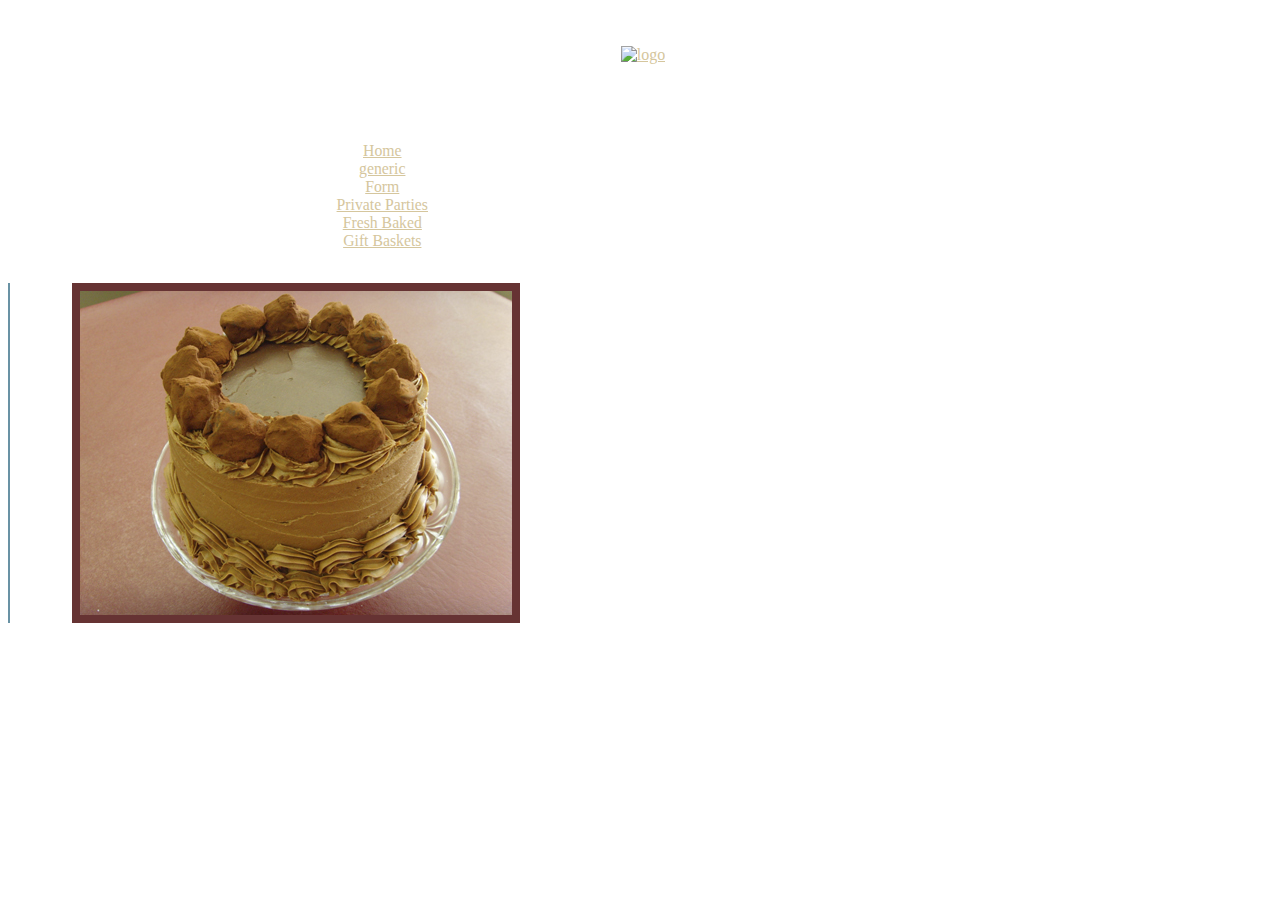
==== index.html @ 35b7774c "final upload" ====
<!doctype html>
<html>
<head>
<meta charset="UTF-8">
<title>Truffles and Trifles</title>
<meta content="cooking, school, orlando, gift, baskets, gourmet, classes, orlando, florida, FL, winter park, college park, gift baskets, holiday, business, culinary, corporate, team, spouse, menus, dessert, dinner" name="keywords">
<meta content="Truffles and Trifles offers gourmet cooking school classes and gift baskets for individuals, groups and corporate events in Orlando Forida." name="description">
<!--[if lt IE 9]>
	<script src="http://html5shim.googlecode.com/svn/trunk/html5.js"></script>
<![endif]-->
<link href="media-queries.css" rel="stylesheet" type="text/css">
<meta name="viewport" content="width=device-width; initial-scale=1.0">
<link href="css/homepage.css" rel="stylesheet" type="text/css">
<script src="scripts/jquery-1.6.min.js" type="text/javascript"></script>
<script src="scripts/jquery.cycle.all.js" type="text/javascript"></script>
<script type="text/xml">
<!--
<oa:widgets>
  <oa:widget wid="2559022" binding="#slideshow" />
</oa:widgets>
-->
</script>
</head>

<body>
<div id="pagewrap">

	<header id="header">
       <div id="logo"> <a href="index.html"><img src="images/logobig.jpg" alt="logo"></a>
      </div> 
	</header>
	
	<div id="content">
    <nav>
			<ul class="nav"><!--begin NAV-->
    <li><a href="index.html">Home</a></li>
     <li><a href="generic.html">generic</a></li>
      <li><a href="formpageone.html">Form</a></li>
      <li><a href="#">Private Parties</a></li>
      <li><a href="#">Fresh Baked</a></li>
      <li><a href="#">Gift Baskets</a></li>
      
  </ul><!--end NAV-->
  
  </nav>

	</div><!--end content-->

	<!-- end .content --></div>
	<aside id="sidebar">
    <div class="photos">
   <script type="text/javascript">
// BeginOAWidget_Instance_2559022: #slideshow

   		    slideshowAddCaption=true;
$(document).ready(function() {
	$('#slideshow').cycle({
		after:			slideshowOnCycleAfter, //the function that is triggered after each transition
		autostop:			false,     // true to end slideshow after X transitions (where X == slide count) 
		fx:				'blindX',// name of transition effect 
		pause:			false,     // true to enable pause on hover 
		randomizeEffects:	true,  // valid when multiple effects are used; true to make the effect sequence random 
		speed:			1000,  // speed of the transition (any valid fx speed value) 
		sync:			true,     // true if in/out transitions should occur simultaneously 
		timeout:		3000,  // milliseconds between slide transitions (0 to disable auto advance) 
		fit:			true,
		height:		   '324px',
		width:         '432px'   // container width (if the 'fit' option is true, the slides will be set to this width as well) 
	});
}); 
function slideshowOnCycleAfter() { 
	if (slideshowAddCaption==true){
			$('#slideshow-caption').html(this.title); 
	}
} 
		
// EndOAWidget_Instance_2559022
      </script>
      <div id="slideshow">
        <!--All elements inside this will become slides-->
        <img src="images/Belgian-Chocolate-Truffle-l.jpg" width="432" height="324" title="Belgian Chocolate Truffle" /><img src="images/LemonCreamCakes1.jpg" width="432" height="324" title="Lemon Cream Cakes" />
        <img src="images/Pittsburgh-2-100.jpg" width="432" height="324" title="Pittsburgh" /> <img src="images/Raspberry.jpg" width="600" height="450" title="Raspberry" /> </div>
      <!--It is safe to delete this if captions are disabled-->
      <!--end div class photos--> 
      
  
</div>
    </aside><!--end sidebar-->
    
    						
 

</div>	

</body>
</html>
---- css/homepage.css ----
@charset "UTF-8";
/* CSS Document */
#pagewrap {
	width: 960px;
	margin: 0 auto;
}

#header {
}
body p {
	font-family: "Lane - Narrow";
	
}


#content {
	width: 350px;
	float: left;
	color: #564333;
	border-top-style: none;
	border-left-style: none;
	border-bottom-style: none;
	padding-right: 2%;
	margin-top: 3%;
	font-size: 0.875em;
	
	
}



#sidebar {
	width: 620px;
	float: left;
	font-family: "Lane - Narrow";
	font-size: 1.125em;
	background-color: #FFF;
	border-left: 2px solid #6992A4;
	padding-right: 10%;	
	
}

img {
	max-width: 100%;
	height: auto;
	width: auto\9; /* ie8 */
}
#logo img {
	padding-top: 4%;
	padding-left: 48%;
	
}

#header {
	padding-bottom: 0%;
}
 ul.nav {
	 list-style: none;
	 padding-top: 0%;
	padding-top: 10%;
	padding-bottom: 5%;
	padding-left:35%;
	background-color: #FFF;
	font-family: "Lane - Narrow";
	font-size: 1.125em;
 }
 ul.nav li {
	 display: block;
	 padding-right: 2%;
 }

a:link {
	color: #D5C69D;
	text-decoration: underline;
}
a:visited {
	color: #564333;
	text-decoration: underline;
}
a:hover, a:active, a:focus { 
	text-decoration: none;
	color: #506B75;
}

h1 {
	font-family: "Lane - Narrow";
	font-size: 1.125em;
	
}
h2 {
	font-size: 0.875em;
	font-family: "Lane - Narrow";
	
}

.photos {
	max-width: 100%;
	background-color: #FFF;
	padding-top: 0%;
	padding-left: 10%;
	
	
}
#slideshow {
	border: 8px solid #633;	
		
}
	
nav li {
	display: block;
	text-align: center;
	padding-right: 2%;
	font-family: "Lane - Narrow";
	 
	
}	

nav {
	padding-right: 5%;
	
	
}


@media screen and (max-width: 980px) {
	#pagewrap {
		width: 88%;
	}
	#content { 
	width: 90%;
	float: none;
	padding-left: 5%;
	padding-right: 5%;
	
	}
	
	
	#sidebar {
		width: 80%;
		float: none;
		margin-left: 11%;
		padding-right: 0%;
		border-left: none;
	}
	
	#logo img {
		padding-left: 22%;
		padding-right: 0%;
	}
	 
	 nav {
		 padding-left: 0%;
		 padding-right: 25%;
	 }
	 
}
@media screen and (max-width: 650px) {


	#header {
		height: auto;
	}

	
	#pagewrap {
		width: 80%;
	}

	#content {
	width: 70%;
	float: none;
	padding-left: 5%;
	padding-right: 5%;
	
	}
	
	
	#sidebar {
		width: 70%;
		float: none;
		padding-right: 0%;
		padding-left: 0%;
		margin-left: 0;
		border-left: none;
	}
	
	#logo img {
		padding-left: 5%;
		padding-right: 0%;
	}
	 
	 nav {
		 padding-left: 50%;
		 
	 }
	 
}
@media screen and (max-width: 480px) {

	html {
		-webkit-text-size-adjust: none;
	}
	#pagewrap {
		width: 80%;
	}
	#content { 
	width: 70%;
	float: none;
	padding-left: 0%;
	padding-right: 0%;
	margin-right: 0%;
	margin-left: 0%;
	
	}
	
	
	#sidebar {
		width: 80%;
		float: none;
		padding-right: 0%;
		padding-left: 10%;
		margin-left: 0%;
		margin-right: 0%;
		border-left: none;
	}
	
	#logo img {
		padding-left: 0%;
		padding-right: 0%;
	
	}
	 
	 nav {
		 padding-left:50%;
		 margin-left: 0%;
		 
	 }
	 #slideshow {
		 margin-left: 0%;
		 padding-left: 0%;
		 padding-right: 0%;
		 
		 
	 }
	 .photos {
		 padding-left: 0%;
	 
	 }
	

}
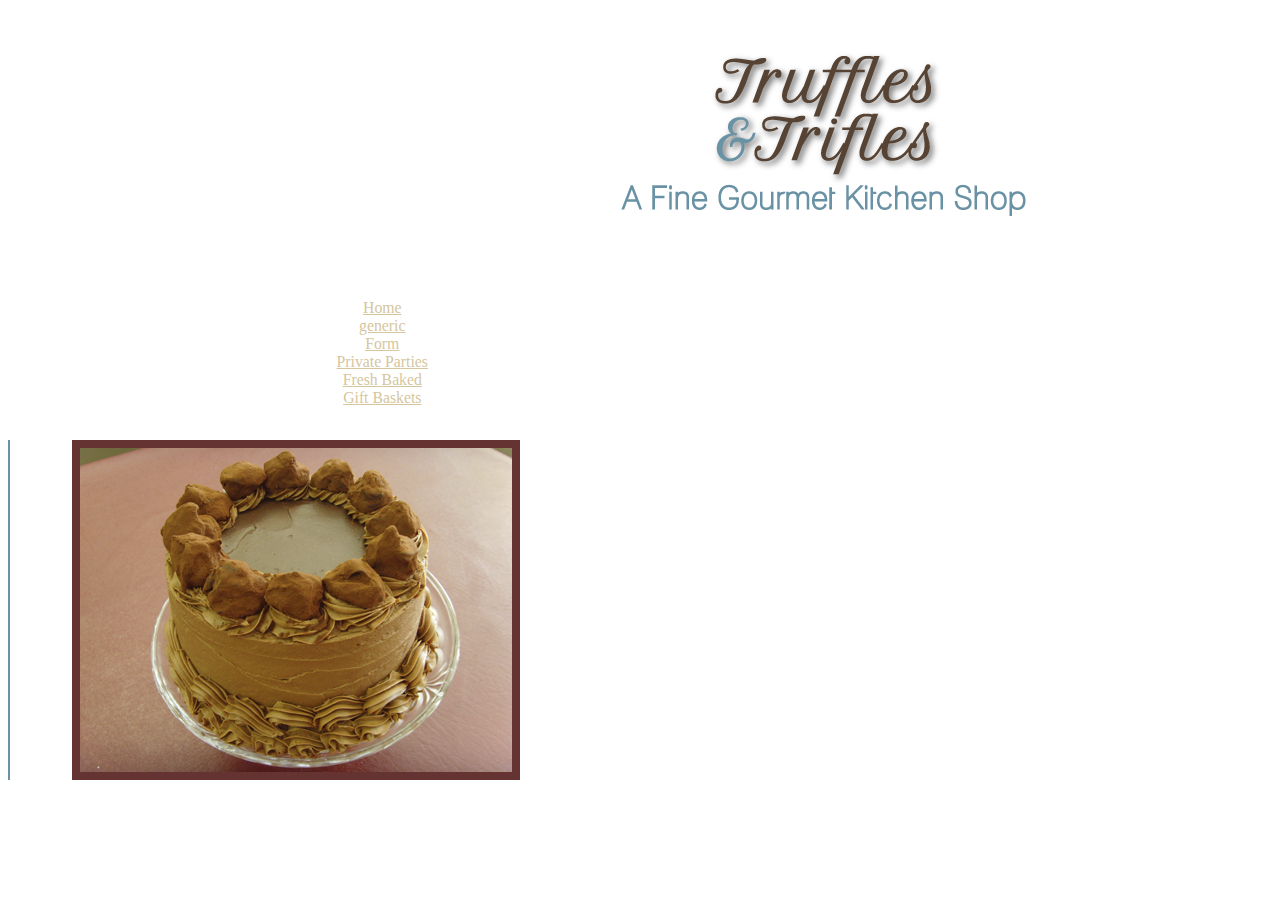
==== commit 2b74282d: "fixed links" ====
--- a/index.html
+++ b/index.html
@@ -26,7 +26,7 @@
 <div id="pagewrap">
 
 	<header id="header">
-       <div id="logo"> <a href="index.html"><img src="images/logobig.jpg" alt="logo"></a>
+       <div id="logo"> <a href="index.html"><img src="images/logobig.png" alt="logo"></a>
       </div> 
 	</header>
 	
